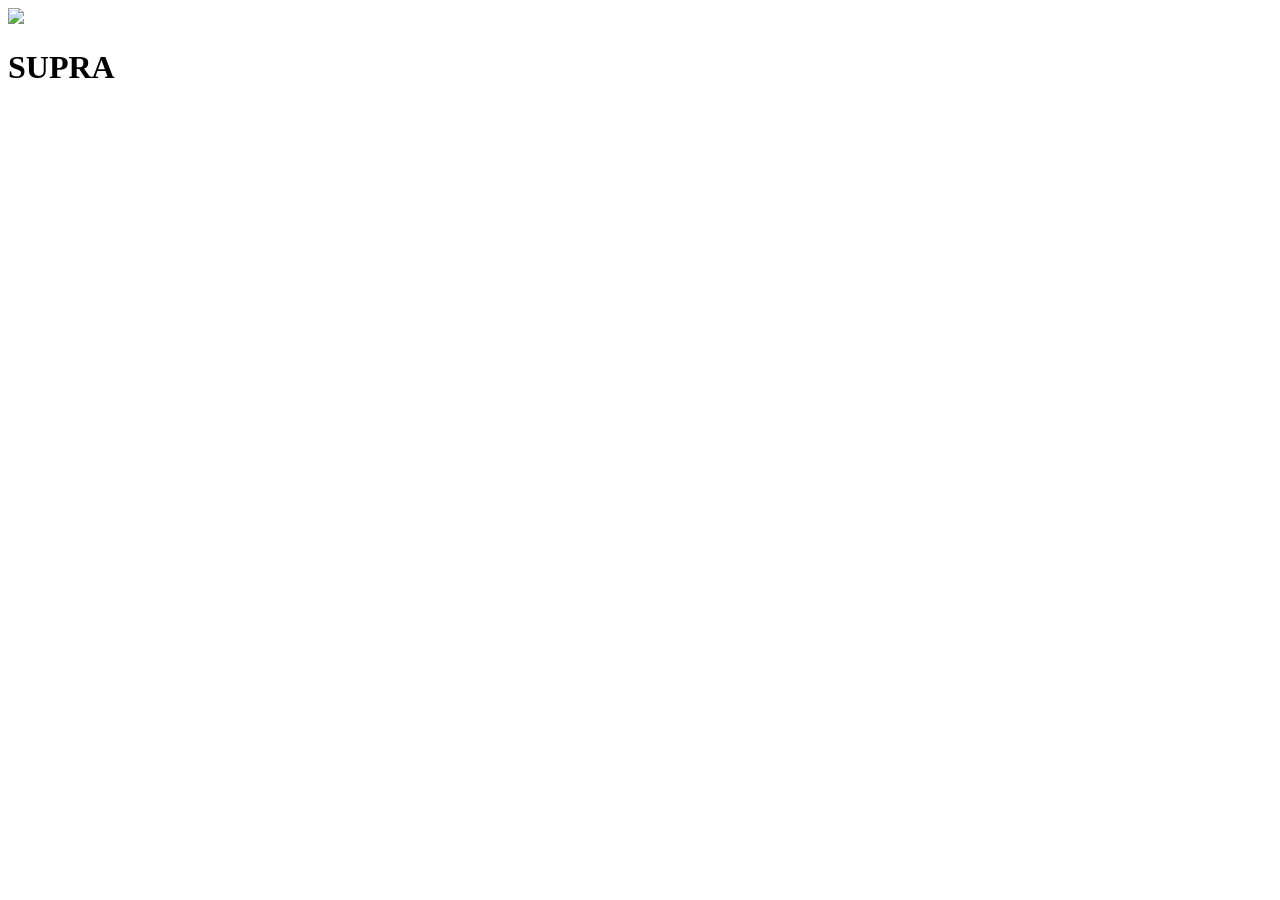
==== public/TESTING/index.html @ 512ff4fd "Whoopsies! I forgot to send most of this code..." ====
<!DOCTYPE html>
<html>
<head>
  <meta charset="UTF-8">
  <title>Simplistic Website About Cars</title>
  <link rel="stylesheet" href="TESTING/yeet.css">


</head>
<body>
  <div class="crop-container">
    <img src="TESTING/Toyota-Supra-2020-PNG-Image.png">
  </div>
  <h1 onclick="main()">SUPRA</h1>
  <script src="TESTING/app.js"></script>
</body>
</html>
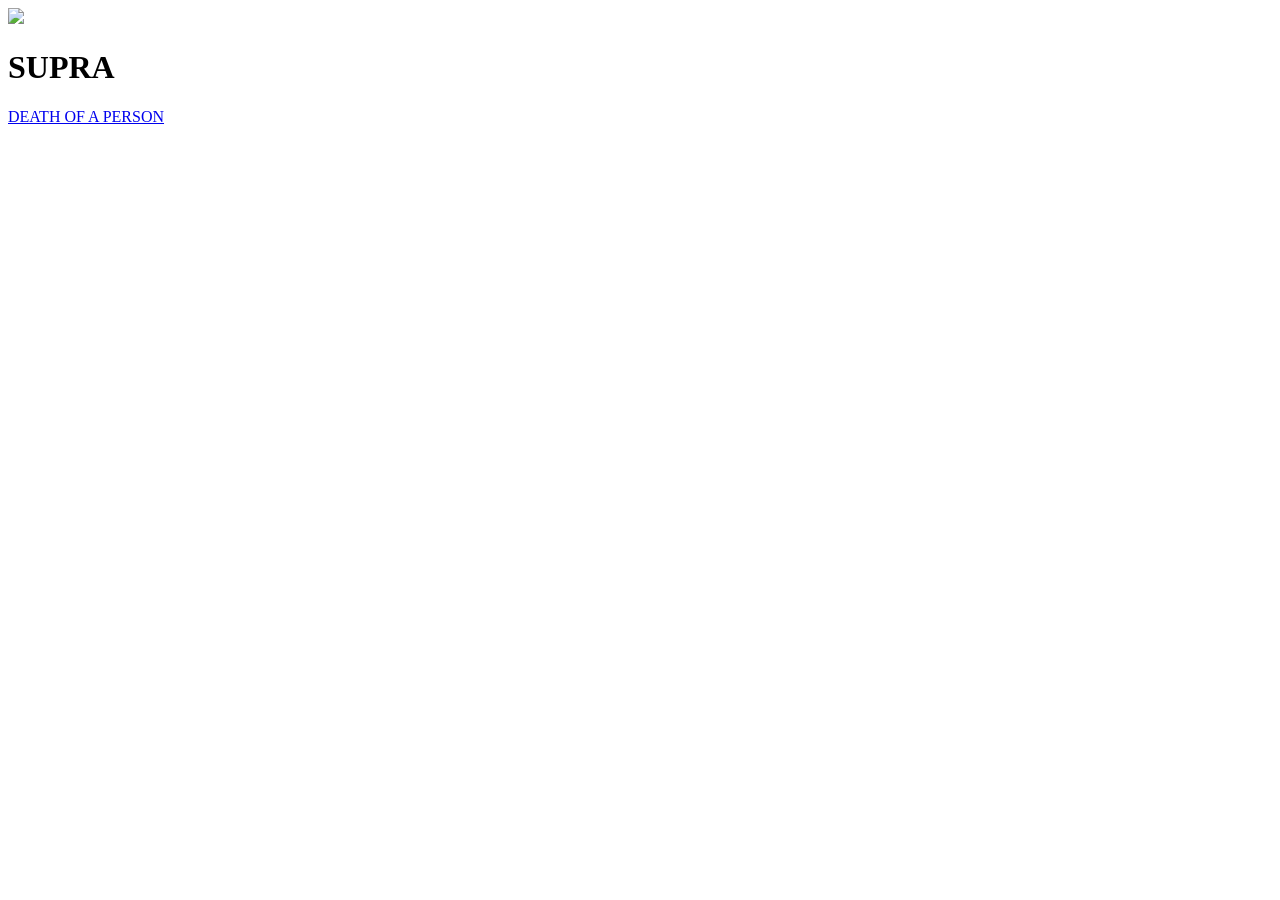
==== commit b6db9880: "Commit more minigames 2 / 4" ====
--- a/public/TESTING/index.html
+++ b/public/TESTING/index.html
@@ -12,6 +12,7 @@
     <img src="TESTING/Toyota-Supra-2020-PNG-Image.png">
   </div>
   <h1 onclick="main()">SUPRA</h1>
+  <a href="../GAMYGAM/index.html">DEATH OF A PERSON</a>
   <script src="TESTING/app.js"></script>
 </body>
 </html>
